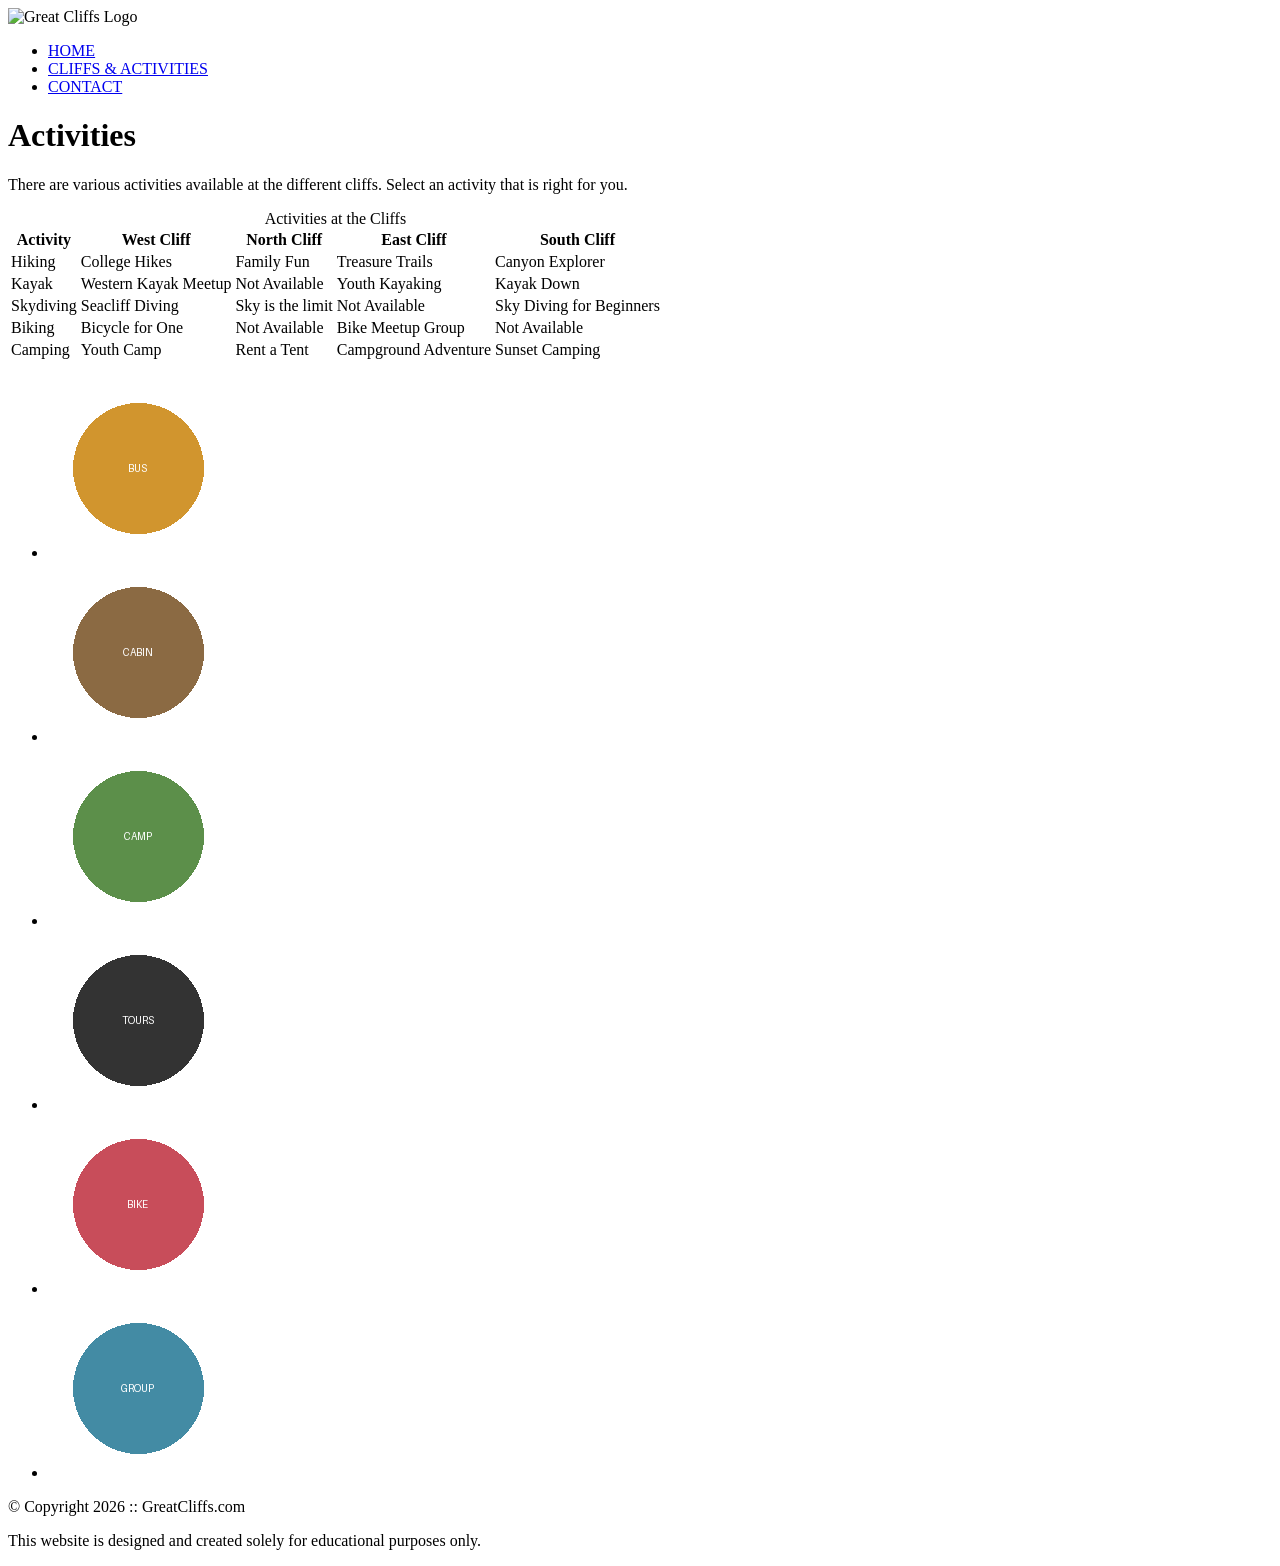
==== activities.html @ e9381b7a "Style activities table and update partner images" ====
<!DOCTYPE html>
<html lang="en">
<head>
    <meta charset="UTF-8">
    <meta name="viewport" content="width=device-width, initial-scale=1.0">
    <title>Great Cliffs - Activities</title>
    <link rel="stylesheet" href="styles.css">
</head>
<body id="activities">
    <header>
        <div class="main-header">
            <div class="logo">
                <img src="images/logo.png" alt="Great Cliffs Logo">
            </div>
            <nav class="main-menu">
                <ul>
                    <li><a href="index.html">HOME</a></li>
                    <li class="active"><a href="activities.html">CLIFFS & ACTIVITIES</a></li>
                    <li><a href="contact.html">CONTACT</a></li>
                </ul>
            </nav>
        </div>
    </header>
    <main>
        <h1>Activities</h1>
        <p>There are various activities available at the different cliffs. Select an activity that is right for you.</p>
        <table>
            <caption>Activities at the Cliffs</caption>
            <thead>
                <tr>
                    <th>Activity</th>
                    <th>West Cliff</th>
                    <th>North Cliff</th>
                    <th>East Cliff</th>
                    <th>South Cliff</th>
                </tr>
            </thead>
            <tbody>
                <tr><td>Hiking</td><td>College Hikes</td><td>Family Fun</td><td>Treasure Trails</td><td>Canyon Explorer</td></tr>
                <tr><td>Kayak</td><td>Western Kayak Meetup</td><td>Not Available</td><td>Youth Kayaking</td><td>Kayak Down</td></tr>
                <tr><td>Skydiving</td><td>Seacliff Diving</td><td>Sky is the limit</td><td>Not Available</td><td>Sky Diving for Beginners</td></tr>
                <tr><td>Biking</td><td>Bicycle for One</td><td>Not Available</td><td>Bike Meetup Group</td><td>Not Available</td></tr>
                <tr><td>Camping</td><td>Youth Camp</td><td>Rent a Tent</td><td>Campground Adventure</td><td>Sunset Camping</td></tr>
            </tbody>
        </table>
    </main>
    <section class="partners">
        <ul>
            <li class="partner"><img src="images/partners-bustour.png" alt="Bus Tour"></li>
            <li class="partner"><img src="images/partners-cabinrental.png" alt="Cabin Rental"></li>
            <li class="partner"><img src="images/partners-campingadv.png" alt="Camping Adventure"></li>
            <li class="partner"><img src="images/partners-collegetours.png" alt="College Tours"></li>
            <li class="partner"><img src="images/partners-bikerental.png" alt="Bike Rental"></li>
            <li class="partner"><img src="images/partners-tourgroup.png" alt="Tour Group"></li>
        </ul>
    </section>
    <footer>
        <div id="nondisclaimer">
            <div class="copy">&copy; Copyright 2026 :: GreatCliffs.com</div>
            <div class="social">
                <span class="fa-stack"><span class="fa fa-circle fa-stack-2x"></span><span class="fa fa-facebook fa-stack-1x fa-inverse"></span></span>
                <span class="fa-stack"><span class="fa fa-circle fa-stack-2x"></span><span class="fa fa-instagram fa-stack-1x fa-inverse"></span></span>
                <span class="fa-stack"><span class="fa fa-circle fa-stack-2x"></span><span class="fa fa-twitter fa-stack-1x fa-inverse"></span></span>
            </div>
        </div>
        <div id="disclaimer">
            <p>This website is designed and created solely for educational purposes only.</p>
        </div>
    </footer>
</body>
</html>
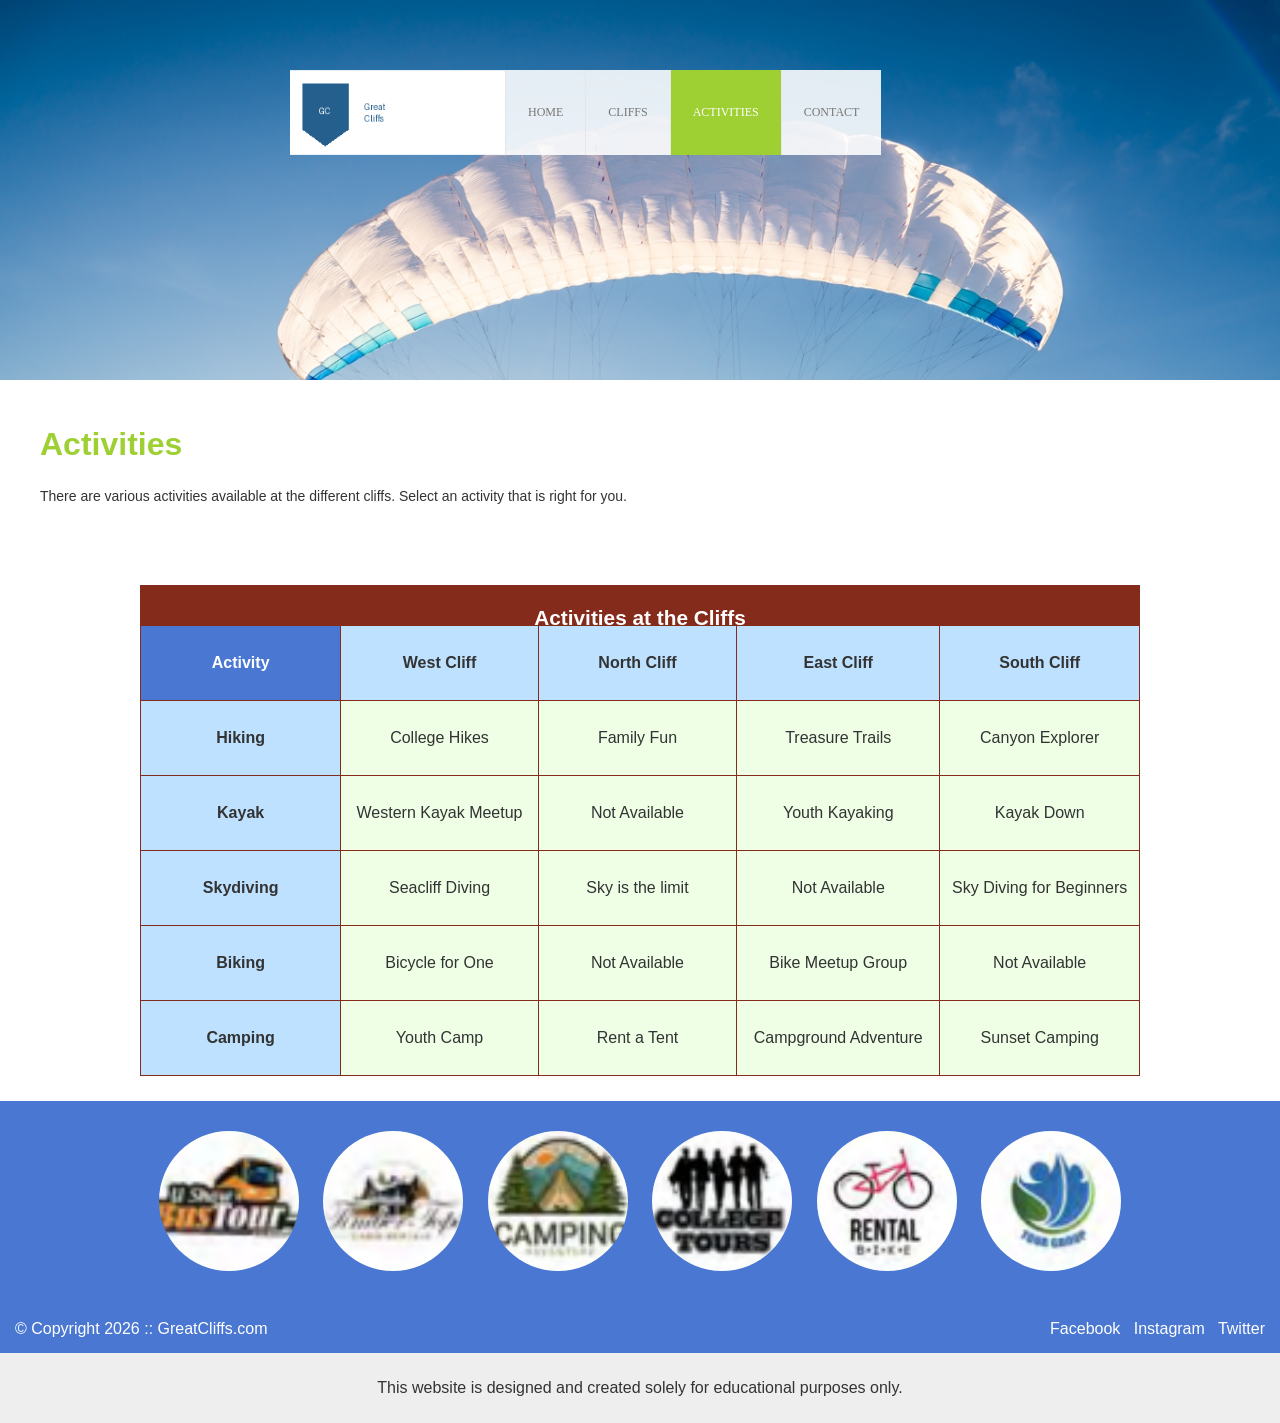
==== commit c889a05f: "Complete Great Cliffs homework" ====
--- a/activities.html
+++ b/activities.html
@@ -1,71 +1,152 @@
-<!DOCTYPE html>
+<!doctype html>
 <html lang="en">
-<head>
-    <meta charset="UTF-8">
-    <meta name="viewport" content="width=device-width, initial-scale=1.0">
+  <head>
+    <meta charset="UTF-8" />
+    <meta name="viewport" content="width=device-width, initial-scale=1.0" />
     <title>Great Cliffs - Activities</title>
-    <link rel="stylesheet" href="styles.css">
-</head>
-<body id="activities">
+    <link rel="stylesheet" href="styles.css" />
+  </head>
+  <body id="activities">
     <header>
-        <div class="main-header">
-            <div class="logo">
-                <img src="images/logo.png" alt="Great Cliffs Logo">
-            </div>
-            <nav class="main-menu">
-                <ul>
-                    <li><a href="index.html">HOME</a></li>
-                    <li class="active"><a href="activities.html">CLIFFS & ACTIVITIES</a></li>
-                    <li><a href="contact.html">CONTACT</a></li>
-                </ul>
-            </nav>
+      <div class="main-header">
+        <div class="logo">
+          <a href="index.html">
+            <img src="images/logo.png" alt="Great Cliffs Logo" />
+          </a>
         </div>
+
+        <nav class="main-menu">
+          <ul>
+            <li>
+              <a href="index.html">HOME</a>
+            </li>
+
+            <li>
+              <a href="cliffs.html">CLIFFS</a>
+            </li>
+
+            <li class="active">
+              <a href="activities.html">ACTIVITIES</a>
+            </li>
+
+            <li>
+              <a href="contact.html">CONTACT</a>
+            </li>
+          </ul>
+        </nav>
+      </div>
     </header>
+
     <main>
-        <h1>Activities</h1>
-        <p>There are various activities available at the different cliffs. Select an activity that is right for you.</p>
+      <h1>Activities</h1>
+
+      <p>
+        There are various activities available at the different cliffs. Select
+        an activity that is right for you.
+      </p>
+
+      <div class="table-wrap">
         <table>
-            <caption>Activities at the Cliffs</caption>
-            <thead>
-                <tr>
-                    <th>Activity</th>
-                    <th>West Cliff</th>
-                    <th>North Cliff</th>
-                    <th>East Cliff</th>
-                    <th>South Cliff</th>
-                </tr>
-            </thead>
-            <tbody>
-                <tr><td>Hiking</td><td>College Hikes</td><td>Family Fun</td><td>Treasure Trails</td><td>Canyon Explorer</td></tr>
-                <tr><td>Kayak</td><td>Western Kayak Meetup</td><td>Not Available</td><td>Youth Kayaking</td><td>Kayak Down</td></tr>
-                <tr><td>Skydiving</td><td>Seacliff Diving</td><td>Sky is the limit</td><td>Not Available</td><td>Sky Diving for Beginners</td></tr>
-                <tr><td>Biking</td><td>Bicycle for One</td><td>Not Available</td><td>Bike Meetup Group</td><td>Not Available</td></tr>
-                <tr><td>Camping</td><td>Youth Camp</td><td>Rent a Tent</td><td>Campground Adventure</td><td>Sunset Camping</td></tr>
-            </tbody>
+          <caption>
+            Activities at the Cliffs
+          </caption>
+
+          <thead>
+            <tr>
+              <th>Activity</th>
+              <th>West Cliff</th>
+              <th>North Cliff</th>
+              <th>East Cliff</th>
+              <th>South Cliff</th>
+            </tr>
+          </thead>
+
+          <tbody>
+            <tr>
+              <td>Hiking</td>
+              <td>College Hikes</td>
+              <td>Family Fun</td>
+              <td>Treasure Trails</td>
+              <td>Canyon Explorer</td>
+            </tr>
+
+            <tr>
+              <td>Kayak</td>
+              <td>Western Kayak Meetup</td>
+              <td>Not Available</td>
+              <td>Youth Kayaking</td>
+              <td>Kayak Down</td>
+            </tr>
+
+            <tr>
+              <td>Skydiving</td>
+              <td>Seacliff Diving</td>
+              <td>Sky is the limit</td>
+              <td>Not Available</td>
+              <td>Sky Diving for Beginners</td>
+            </tr>
+
+            <tr>
+              <td>Biking</td>
+              <td>Bicycle for One</td>
+              <td>Not Available</td>
+              <td>Bike Meetup Group</td>
+              <td>Not Available</td>
+            </tr>
+
+            <tr>
+              <td>Camping</td>
+              <td>Youth Camp</td>
+              <td>Rent a Tent</td>
+              <td>Campground Adventure</td>
+              <td>Sunset Camping</td>
+            </tr>
+          </tbody>
         </table>
+      </div>
     </main>
+
     <section class="partners">
-        <ul>
-            <li class="partner"><img src="images/partners-bustour.png" alt="Bus Tour"></li>
-            <li class="partner"><img src="images/partners-cabinrental.png" alt="Cabin Rental"></li>
-            <li class="partner"><img src="images/partners-campingadv.png" alt="Camping Adventure"></li>
-            <li class="partner"><img src="images/partners-collegetours.png" alt="College Tours"></li>
-            <li class="partner"><img src="images/partners-bikerental.png" alt="Bike Rental"></li>
-            <li class="partner"><img src="images/partners-tourgroup.png" alt="Tour Group"></li>
-        </ul>
+      <ul>
+        <li class="partner">
+          <img src="images/partners-bustour.png" alt="Bus Tour" />
+        </li>
+
+        <li class="partner">
+          <img src="images/partners-cabinrental.png" alt="Cabin Rental" />
+        </li>
+
+        <li class="partner">
+          <img src="images/partners-campingadv.png" alt="Camping Adventure" />
+        </li>
+
+        <li class="partner">
+          <img src="images/partners-collegetours.png" alt="College Tours" />
+        </li>
+
+        <li class="partner">
+          <img src="images/partners-bikerental.png" alt="Bike Rental" />
+        </li>
+
+        <li class="partner">
+          <img src="images/partners-tourgroup.png" alt="Tour Group" />
+        </li>
+      </ul>
     </section>
+
     <footer>
-        <div id="nondisclaimer">
-            <div class="copy">&copy; Copyright 2026 :: GreatCliffs.com</div>
-            <div class="social">
-                <span class="fa-stack"><span class="fa fa-circle fa-stack-2x"></span><span class="fa fa-facebook fa-stack-1x fa-inverse"></span></span>
-                <span class="fa-stack"><span class="fa fa-circle fa-stack-2x"></span><span class="fa fa-instagram fa-stack-1x fa-inverse"></span></span>
-                <span class="fa-stack"><span class="fa fa-circle fa-stack-2x"></span><span class="fa fa-twitter fa-stack-1x fa-inverse"></span></span>
-            </div>
-        </div>
-        <div id="disclaimer">
-            <p>This website is designed and created solely for educational purposes only.</p>
-        </div>
+      <div id="nondisclaimer">
+        <div class="copy">&copy; Copyright 2026 :: GreatCliffs.com</div>
+
+        <div class="social">Facebook &nbsp; Instagram &nbsp; Twitter</div>
+      </div>
+
+      <div id="disclaimer">
+        <p>
+          This website is designed and created solely for educational purposes
+          only.
+        </p>
+      </div>
     </footer>
-</body>
+  </body>
 </html>
--- a/styles.css
+++ b/styles.css
@@ -0,0 +1,423 @@
+/* General */
+
+* {
+    box-sizing: border-box;
+}
+
+body {
+    margin: 0;
+    color: #333;
+    font-family: Arial, Helvetica, sans-serif;
+}
+
+header {
+    width: 100%;
+    height: 380px;
+    background-position: center top !important;
+}
+
+#home header,
+#cliffs header {
+    background: no-repeat lightgrey url("images/cliff_ocean.png");
+    background-size: 1500px;
+}
+
+#activities header {
+    background: no-repeat lightgrey url("images/runfly.jpg");
+    background-size: 1500px;
+}
+
+#contact header {
+    background: no-repeat lightgrey url("images/cliff_rock.jpg");
+    background-size: 1500px;
+}
+
+/* Header and navigation */
+
+.main-header {
+    width: 700px;
+    height: 85px;
+    margin: 0 auto;
+    padding-top: 70px;
+}
+
+.logo {
+    float: left;
+    width: 215px;
+    height: 85px;
+    background-color: rgba(255, 255, 255, 0.88);
+}
+
+.logo img {
+    display: block;
+    width: 215px;
+    height: 85px;
+    object-fit: contain;
+}
+
+.main-menu {
+    float: left;
+}
+
+.main-menu ul {
+    margin: 0;
+    padding: 0;
+    list-style-type: none;
+}
+
+.main-menu li {
+    float: left;
+    height: 85px;
+    background-color: rgba(255, 255, 255, 0.88);
+    border-left: 1px solid #e6e6e6;
+}
+
+.main-menu li a {
+    display: flex;
+    height: 85px;
+    padding: 0 22px;
+    align-items: center;
+    justify-content: center;
+    color: #777;
+    font-family: Georgia, "Times New Roman", serif;
+    font-size: 12px;
+    text-decoration: none;
+}
+
+.main-menu li.active,
+.main-menu li:hover {
+    background-color: #9ed034;
+}
+
+.main-menu li.active a,
+.main-menu li:hover a {
+    color: #fff;
+}
+
+/* Main content */
+
+main {
+    width: 1200px;
+    min-height: 280px;
+    margin: 0 auto;
+    padding: 25px 0;
+}
+
+main h1 {
+    color: #9ed034;
+}
+
+main p {
+    font-size: 14px;
+    line-height: 1.6;
+}
+
+/* Cliffs page */
+
+.cliff-list {
+    display: grid;
+    grid-template-columns: repeat(2, 1fr);
+    gap: 15px;
+}
+
+.cliff-list article {
+    padding: 15px;
+    border: 1px solid #ddd;
+}
+
+.cliff-list h2 {
+    color: #4977d1;
+}
+
+/* Partners */
+
+.partners {
+    width: 100%;
+    padding: 25px 0;
+    background-color: #4977d1;
+}
+
+.partners ul {
+    width: 900px;
+    margin: 0 auto;
+    padding: 0;
+    text-align: center;
+    list-style-type: none;
+}
+
+.partners .partner {
+    display: inline-block;
+    margin: 0 8px;
+}
+
+.partners img {
+    width: 110px;
+    height: 110px;
+}
+.partners {
+    width: 100%;
+    padding: 30px 0;
+    background-color: #4977d1;
+}
+
+.partners ul {
+    width: 1000px;
+    margin: 0 auto;
+    padding: 0;
+    text-align: center;
+    list-style: none;
+}
+
+.partners .partner {
+    display: inline-block;
+    margin: 0 10px;
+}
+
+.partners .partner img {
+    width: 140px;
+    height: 140px;
+    object-fit: cover;
+    border-radius: 50%;
+    background-color: #fff;
+}
+
+/* Footer */
+
+footer #nondisclaimer {
+    padding: 15px;
+    color: #fff;
+    background-color: #4977d1;
+}
+
+footer #nondisclaimer .copy {
+    display: inline-block;
+}
+
+footer #nondisclaimer .social {
+    float: right;
+}
+
+footer #disclaimer {
+    padding: 10px;
+    text-align: center;
+    background-color: #eee;
+}
+
+/* Activities page */
+
+.table-wrap {
+    overflow-x: auto;
+}
+
+table {
+    width: 1000px;
+    margin: 4em auto 0 auto;
+    border-collapse: collapse;
+}
+
+caption {
+    height: 40px;
+    padding-top: 1em;
+    color: #fff;
+    font-size: 1.3em;
+    font-weight: bold;
+    background-color: #852b1b;
+}
+
+thead {
+    background-color: #bde1ff;
+}
+
+tbody {
+    text-align: center;
+    background-color: #eeffe6;
+}
+
+th,
+td {
+    width: 225px;
+    height: 75px;
+    vertical-align: middle;
+    border: solid 1px #852b1b;
+}
+
+th:first-child {
+    width: 125px;
+    height: 50px;
+    color: #fff;
+    background-color: #4977d1;
+}
+
+td:first-child {
+    font-weight: bold;
+    background-color: #bde1ff;
+}
+
+/* Contact page */
+
+.contactinfo {
+    margin: 20px 0;
+}
+
+.contactinfo span {
+    display: block;
+}
+
+.contactinfo span:first-child {
+    color: #4977d1;
+    font-weight: bold;
+}
+
+.contactinfo .phone,
+.contactinfo .email {
+    margin-bottom: 10px;
+}
+
+form fieldset {
+    padding: 20px;
+    border: 1px solid #9ed034;
+}
+
+form legend {
+    color: #4977d1;
+    font-size: 14px;
+    font-weight: bold;
+    text-transform: uppercase;
+}
+
+form .textbox label {
+    display: block;
+    margin-top: 10px;
+    font-weight: bold;
+}
+
+form .textbox input {
+    display: block;
+    width: 500px;
+    height: 25px;
+}
+
+form .radios,
+form .selectmenu,
+form .commentbox {
+    margin-top: 20px;
+}
+
+form .radios > label:first-child,
+form .selectmenu label,
+form .commentbox label {
+    font-weight: bold;
+}
+
+form .commentbox label {
+    display: block;
+}
+
+form .commentbox textarea {
+    width: 500px;
+    height: 150px;
+    resize: none;
+}
+
+form .button {
+    width: 500px;
+    margin-top: 20px;
+    text-align: right;
+}
+
+form .button input {
+    width: 130px;
+    height: 35px;
+    color: #fff;
+    font-weight: bold;
+    background-color: #4977d1;
+    border: 0;
+    cursor: pointer;
+}
+
+form .button input:hover {
+    background-color: #9ed034;
+}
+
+/* Responsive layout */
+
+@media screen and (max-width: 900px) {
+    header {
+        background-size: cover !important;
+    }
+
+    .main-header {
+        width: 96%;
+        padding-top: 35px;
+    }
+
+    .logo {
+        width: 180px;
+    }
+
+    .logo img {
+        width: 180px;
+    }
+
+    .main-menu li a {
+        padding: 0 12px;
+        font-size: 11px;
+    }
+
+    main {
+        width: 92%;
+    }
+
+    .partners ul {
+        width: 92%;
+    }
+}
+
+@media screen and (max-width: 650px) {
+    header {
+        height: 440px;
+    }
+
+    .main-header {
+        padding-top: 20px;
+    }
+
+    .logo,
+    .main-menu {
+        float: none;
+    }
+
+    .logo {
+        margin: 0 auto;
+    }
+
+    .main-menu {
+        margin-top: 10px;
+    }
+
+    .main-menu ul {
+        display: flex;
+        justify-content: center;
+        flex-wrap: wrap;
+    }
+
+    .main-menu li {
+        float: none;
+        height: 55px;
+    }
+
+    .main-menu li a {
+        height: 55px;
+        padding: 0 10px;
+    }
+
+    .cliff-list {
+        grid-template-columns: 1fr;
+    }
+
+    form .textbox input,
+    form .commentbox textarea,
+    form .button {
+        width: 100%;
+    }
+}
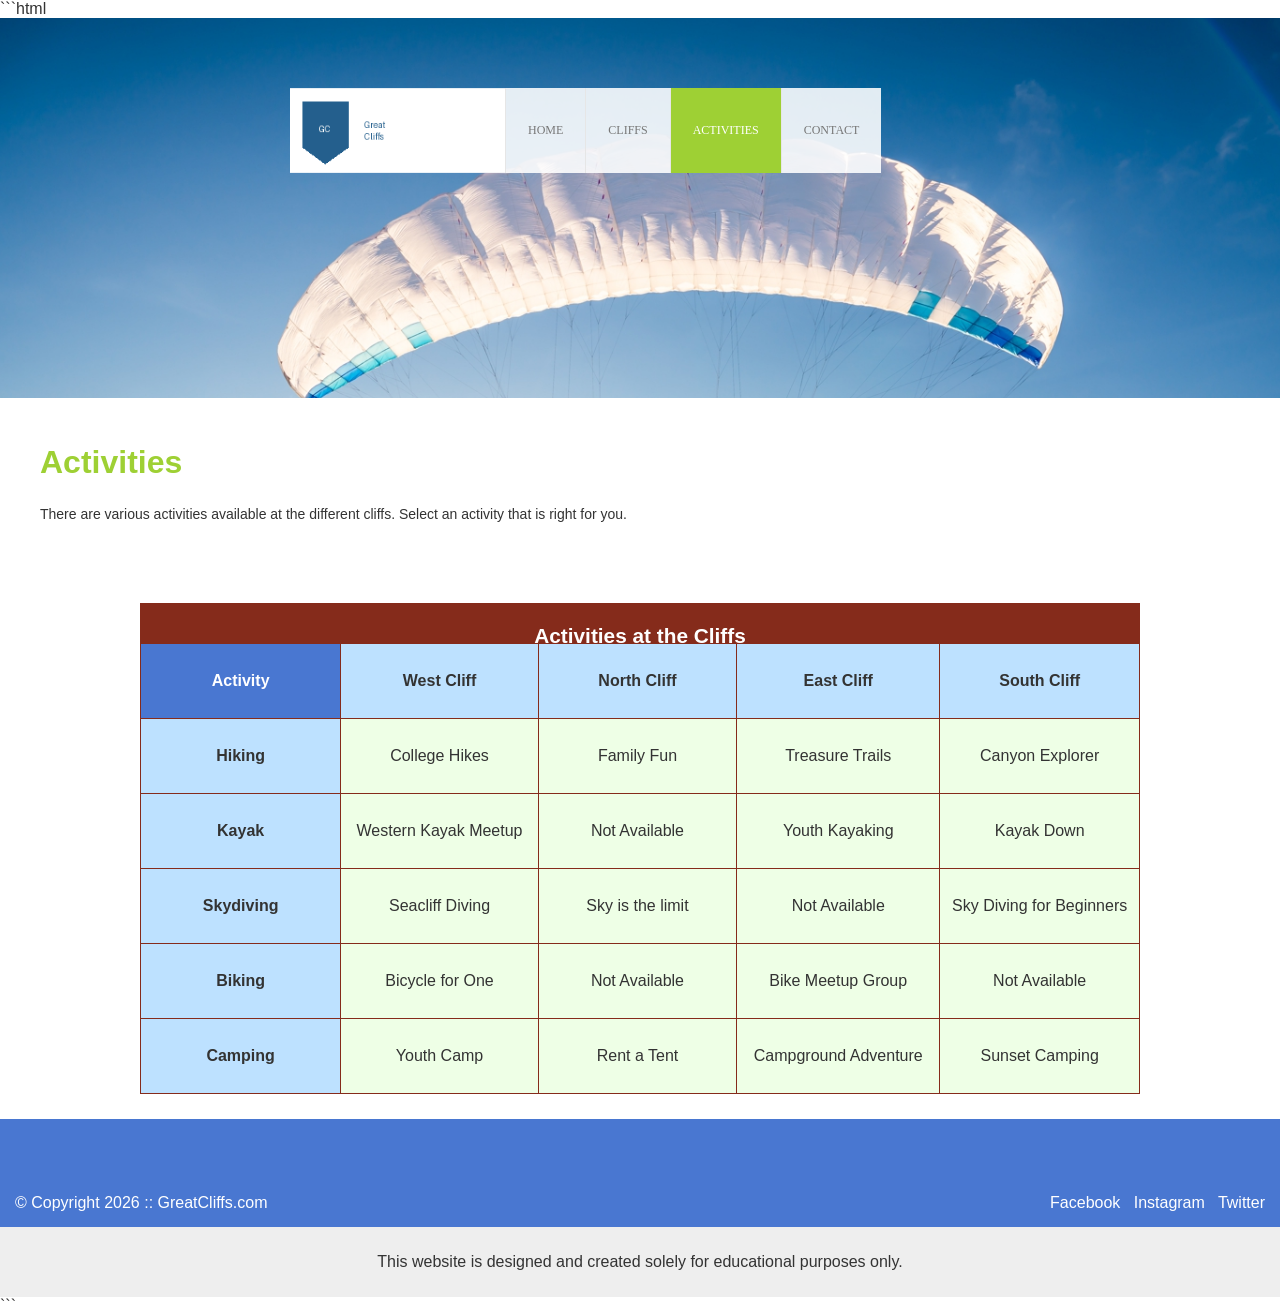
==== commit 79b40fbf: "Update partner sections for Week 3 Day 2" ====
--- a/activities.html
+++ b/activities.html
@@ -1,3 +1,4 @@
+```html
 <!doctype html>
 <html lang="en">
   <head>
@@ -6,6 +7,7 @@
     <title>Great Cliffs - Activities</title>
     <link rel="stylesheet" href="styles.css" />
   </head>
+
   <body id="activities">
     <header>
       <div class="main-header">
@@ -107,31 +109,7 @@
     </main>
 
     <section class="partners">
-      <ul>
-        <li class="partner">
-          <img src="images/partners-bustour.png" alt="Bus Tour" />
-        </li>
-
-        <li class="partner">
-          <img src="images/partners-cabinrental.png" alt="Cabin Rental" />
-        </li>
-
-        <li class="partner">
-          <img src="images/partners-campingadv.png" alt="Camping Adventure" />
-        </li>
-
-        <li class="partner">
-          <img src="images/partners-collegetours.png" alt="College Tours" />
-        </li>
-
-        <li class="partner">
-          <img src="images/partners-bikerental.png" alt="Bike Rental" />
-        </li>
-
-        <li class="partner">
-          <img src="images/partners-tourgroup.png" alt="Tour Group" />
-        </li>
-      </ul>
+      <ul id="partners"></ul>
     </section>
 
     <footer>
@@ -148,5 +126,8 @@
         </p>
       </div>
     </footer>
+
+    <script src="js/partners.js"></script>
   </body>
 </html>
+```
--- a/styles.css
+++ b/styles.css
@@ -128,6 +128,57 @@
 .cliff-list h2 {
     color: #4977d1;
 }
+/* Cliffs page header */
+
+#cliffs header {
+    background: no-repeat lightgrey url("images/cliff_rock.jpg");
+    background-size: 1500px;
+}
+
+/* Cliffs page content */
+
+.cliffs {
+    width: 100%;
+    margin: 40px auto 0;
+    text-align: center;
+}
+
+.cliffs .cliff {
+    display: inline-block;
+    width: 45%;
+    margin: 15px;
+    vertical-align: top;
+    background-color: #fff;
+}
+
+.cliffs .cliff-title {
+    padding: 15px;
+    color: #fff;
+    font-size: 18px;
+    font-weight: bold;
+    background-color: #852b1b;
+}
+
+.cliffs .cliff img {
+    display: block;
+    width: 100%;
+    height: 300px;
+    object-fit: cover;
+}
+footer .social .fa-stack {
+    margin-left: 6px;
+    font-size: 18px;
+}
+
+footer .social .fa-circle {
+    color: #333;
+}
+
+footer .social .fa-facebook,
+footer .social .fa-instagram,
+footer .social .fa-twitter {
+    color: #fff;
+}
 
 /* Partners */
 
@@ -338,86 +389,3 @@
 form .button input:hover {
     background-color: #9ed034;
 }
-
-/* Responsive layout */
-
-@media screen and (max-width: 900px) {
-    header {
-        background-size: cover !important;
-    }
-
-    .main-header {
-        width: 96%;
-        padding-top: 35px;
-    }
-
-    .logo {
-        width: 180px;
-    }
-
-    .logo img {
-        width: 180px;
-    }
-
-    .main-menu li a {
-        padding: 0 12px;
-        font-size: 11px;
-    }
-
-    main {
-        width: 92%;
-    }
-
-    .partners ul {
-        width: 92%;
-    }
-}
-
-@media screen and (max-width: 650px) {
-    header {
-        height: 440px;
-    }
-
-    .main-header {
-        padding-top: 20px;
-    }
-
-    .logo,
-    .main-menu {
-        float: none;
-    }
-
-    .logo {
-        margin: 0 auto;
-    }
-
-    .main-menu {
-        margin-top: 10px;
-    }
-
-    .main-menu ul {
-        display: flex;
-        justify-content: center;
-        flex-wrap: wrap;
-    }
-
-    .main-menu li {
-        float: none;
-        height: 55px;
-    }
-
-    .main-menu li a {
-        height: 55px;
-        padding: 0 10px;
-    }
-
-    .cliff-list {
-        grid-template-columns: 1fr;
-    }
-
-    form .textbox input,
-    form .commentbox textarea,
-    form .button {
-        width: 100%;
-    }
-}
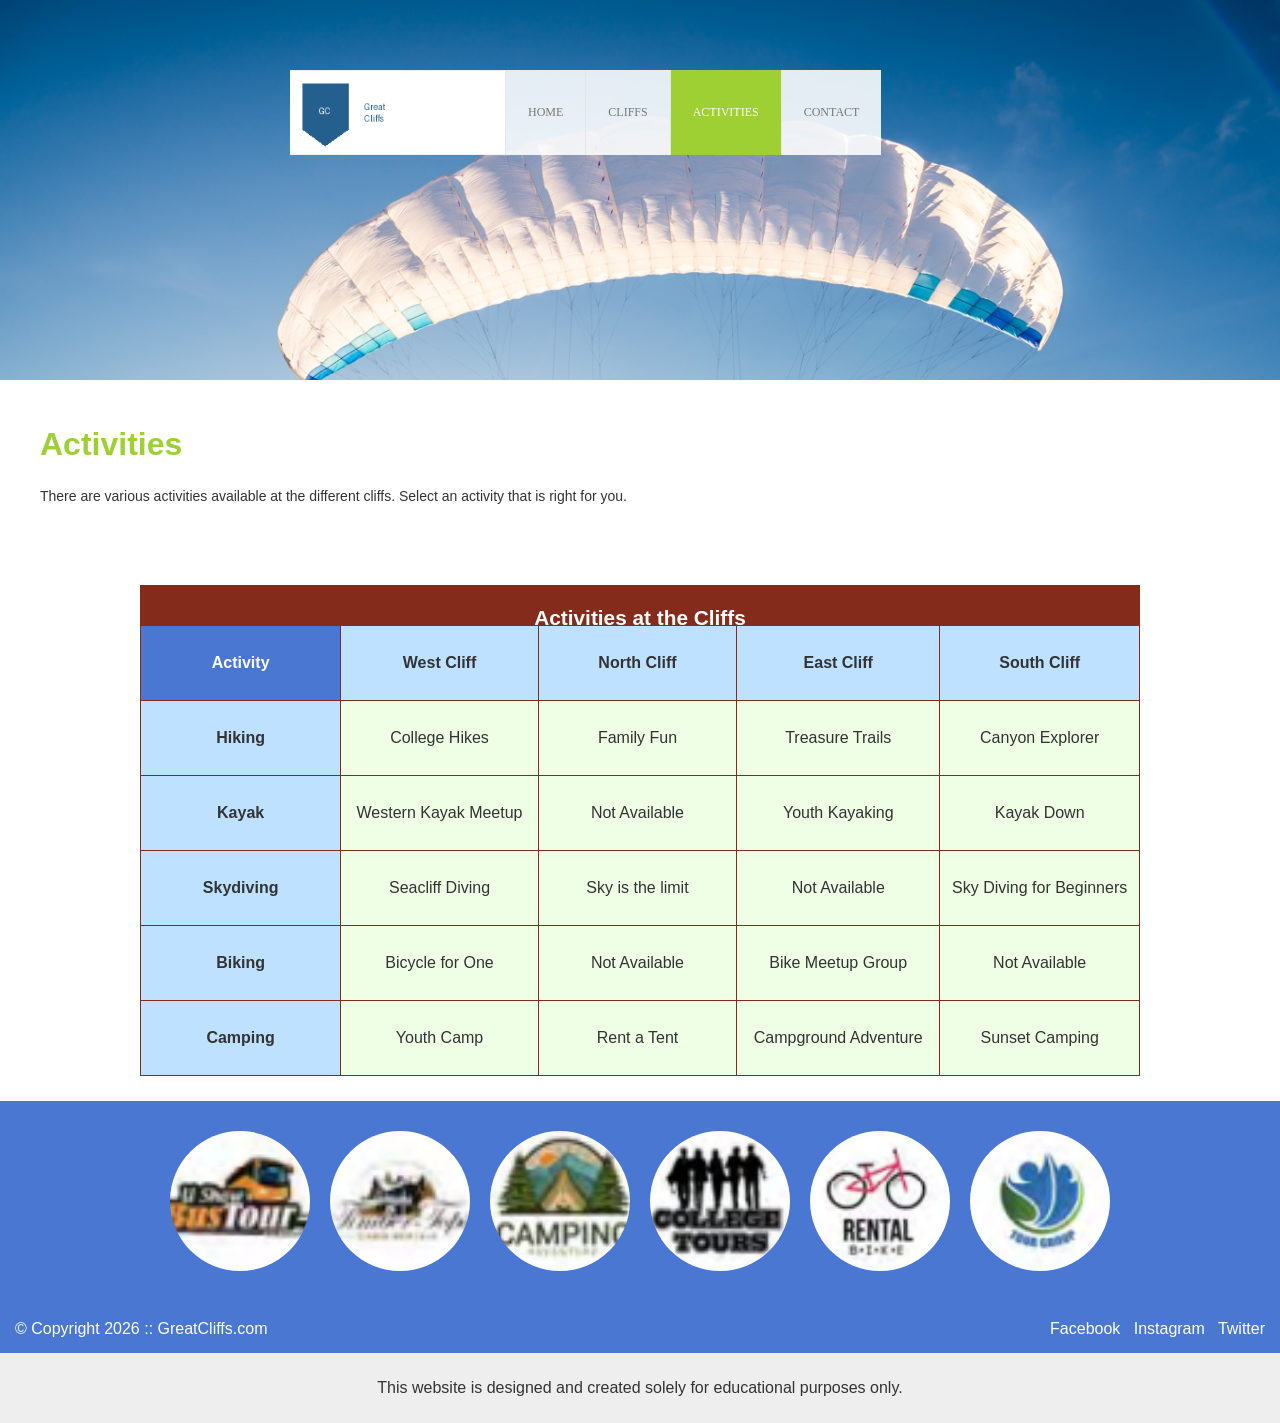
==== commit fbd95820: "Update activities.html" ====
--- a/activities.html
+++ b/activities.html
@@ -1,4 +1,3 @@
-```html
 <!doctype html>
 <html lang="en">
   <head>
@@ -130,4 +129,4 @@
     <script src="js/partners.js"></script>
   </body>
 </html>
-```
+
